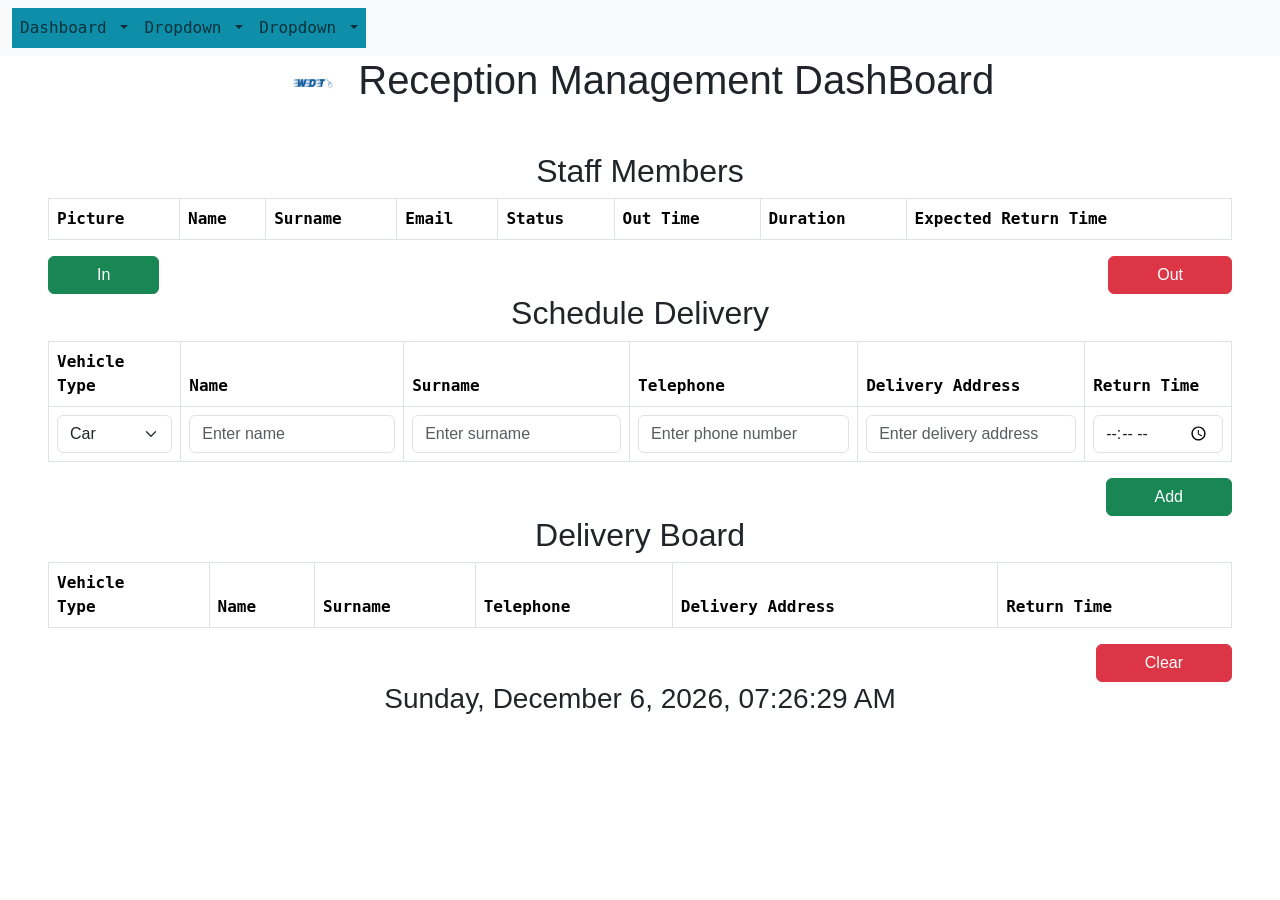
==== Web Application/index.html @ 9bd9b64f "adds to the delivery board. No alert. Needs icon. Clear button not working." ====
<!DOCTYPE html>
<html lang="en">
  <head>
    <meta charset="UTF-8" />
    <meta name="viewport" content="width=device-width, initial-scale=1.0" />
    <title>Reception Managment DashBoard</title>
    <link
      href="https://cdn.jsdelivr.net/npm/bootstrap@5.0.2/dist/css/bootstrap.min.css"
      rel="stylesheet"
      integrity="sha384-EVSTQN3/azprG1Anm3QDgpJLIm9Nao0Yz1ztcQTwFspd3yD65VohhpuuCOmLASjC"
      crossorigin="anonymous"
    />
    <link rel="stylesheet" href="style.css" />
  </head>
  <body>
    <!-- Nav -->
    <nav class="navbar navbar-expand-lg navbar-light bg-light">
      <div class="container-fluid">
        <button
          class="navbar-toggler"
          type="button"
          data-bs-toggle="collapse"
          data-bs-target="#navbarSupportedContent"
          aria-controls="navbarSupportedContent"
          aria-expanded="false"
          aria-label="Toggle navigation"
        >
          <span class="navbar-toggler-icon"></span>
        </button>
        <div class="collapse navbar-collapse" id="navbarSupportedContent">
          <ul class="navbar-nav me-auto mb-2 mb-lg-0">
            <li class="nav-item dropdown">
              <a
                class="nav-link dropdown-toggle"
                href="#"
                id="navbarDropdown1"
                role="button"
                data-bs-toggle="dropdown"
                aria-expanded="false"
              >
                Dashboard
              </a>
            </li>
            <li class="nav-item dropdown">
              <a
                class="nav-link dropdown-toggle"
                href="#"
                id="navbarDropdown2"
                role="button"
                data-bs-toggle="dropdown"
                aria-expanded="false"
              >
                Dropdown
              </a>
              <ul class="dropdown-menu" aria-labelledby="navbarDropdown">
                <li><a class="dropdown-item" href="#">Search</a></li>
                <li><a class="dropdown-item" href="#">Add</a></li>
                <li><a class="dropdown-item" href="#">Remove</a></li>
              </ul>
            </li>
            <li class="nav-item dropdown">
              <a
                class="nav-link dropdown-toggle"
                href="#"
                id="navbarDropdown3"
                role="button"
                data-bs-toggle="dropdown"
                aria-expanded="false"
              >
                Dropdown
              </a>
              <ul class="dropdown-menu" aria-labelledby="navbarDropdown">
                <li><a class="dropdown-item" href="#">Search</a></li>
                <li><a class="dropdown-item" href="#">Add</a></li>
                <li><a class="dropdown-item" href="#">Remove</a></li>
              </ul>
            </li>
          </ul>
        </div>
      </div>
    </nav>

    <!-- DashBoard -->
    <main class="">
      <h1 class="text-center mb-5">
        <img
          src="Company logo.png"
          alt="Company Logo"
          class="me-2"
          style="height: 1em"
        />
        Reception Management DashBoard
      </h1>

      <!--Staff Members-->
      <section class="mx-5">
        <h2 class="text-center">Staff Members</h2>
        <div class="table-responsive">
          <table class="table table-hover table-bordered">
            <thead>
              <tr>
                <th>Picture</th>
                <th>Name</th>
                <th>Surname</th>
                <th>Email</th>
                <th>Status</th>
                <th>Out Time</th>
                <th>Duration</th>
                <th>Expected Return Time</th>
              </tr>
            </thead>
            <tbody id="staffTable">
              <!-- Rows will be added dynamically -->
            </tbody>
          </table>
        </div>
        <div class="d-flex justify-content-between">
          <button id="in-button" type="button" class="btn btn-success px-5">In</button>
          <button type="button" class="btn btn-danger px-5">Out</button>
        </div>
      </section>

      <div id="notification-container"></div>

      <!--Schedule Delivery-->
      <section class="mx-5">
        <h2 class="text-center">Schedule Delivery</h2>
        <div class="table-responsive">
          <table class="table table-bordered table-hover">
            <thead>
              <tr>
                <th>Vehicle Type</th>
                <th>Name</th>
                <th>Surname</th>
                <th>Telephone</th>
                <th>Delivery Address</th>
                <th>Return Time</th>
              </tr>
            </thead>
            <tbody>
              <tr>
                <td>
                  <select class="form-select">
                    <option value="car">Car</option>
                    <option value="motorbike">Motorbike</option>
                  </select>
                </td>
                <td>
                  <input
                    type="text"
                    class="form-control"
                    placeholder="Enter name"
                  />
                </td>
                <td>
                  <input
                    type="text"
                    class="form-control"
                    placeholder="Enter surname"
                  />
                </td>
                <td>
                  <input
                    type="tel"
                    class="form-control"
                    pattern="\d*"
                    placeholder="Enter phone number"
                    required
                  />
                </td>
                <td>
                  <input
                    type="text"
                    class="form-control"
                    placeholder="Enter delivery address"
                  />
                </td>
                <td><input type="time" class="form-control" /></td>
              </tr>
            </tbody>
          </table>
        </div>
        <div class="text-end">
          <button id="addDeliveryBtn" type="button" class="btn btn-success px-5">Add</button>
        </div>
      </section>

      <!--Delivery Board-->
      <section class="mx-5">
        <h2 class="text-center">Delivery Board</h2>
        <div class="table-responsive">
          <table id="deliveryBoard" class="table table-bordered table-hover">
            <thead>
              <tr>
                <th>Vehicle <br>Type</th>
                <th>Name</th>
                <th>Surname</th>
                <th>Telephone</th>
                <th>Delivery Address</th>
                <th>Return Time</th>
              </tr>
            </thead>
            <tbody>
              <!--Added with JS-->
            </tbody>
          </table>
        </div>
        <div class="text-end">
          <button type="button" class="btn btn-danger px-5">Clear</button>
        </div>
      </section>

      <!--Date and time-->
      <section>
        <h3 id="currentDateTime" class="text-center"></h3>
      </section>
    </main>

    <div class="toast-container"></div>

    <!--Java Script-->
    <!-- Bootstrap JS & Popper.js -->
    <script src="https://cdn.jsdelivr.net/npm/@popperjs/core@2.9.3/dist/umd/popper.min.js"></script>
    <script src="https://cdn.jsdelivr.net/npm/bootstrap@5.0.2/dist/js/bootstrap.min.js"></script>
    <!--jQuery-->
    <script src="https://code.jquery.com/jquery-3.6.0.min.js"></script>
    <!--My JS-->
    <script src="wdt_app.js"></script>
  </body>
</html>
---- Web Application/style.css ----
body {
  font-family: Calibri, sans-serif;
  color: #212529;
}

/* navbar */
nav {
  font-family: Consolas, monospace;
}

.nav-item {
  background-color: #0e8ea8;
  color: #fff;
}

.dropdown-item {
  background-color: #83d1e1;
  color: #212529;
}

/* Staff dashboard */
thead {
  font-family: Consolas, monospace;
  background-color: #0e8ea8;
  color: #fff;
}

tbody {
  font-family: Calibri, sans-serif;
  background-color: #83d1e1;
  color: #212529;
}

table td {
  text-align: center;
  vertical-align: middle;
}

/* Toast */
.toast-container {
    position: fixed;
    top: 1rem; /* Adjust the position */
    right: 1rem; /* Toasts will appear on the top-right corner */
    z-index: 1050;
  }
  .toast {
    margin-bottom: 0.5rem; /* Adds space between each toast */
  }
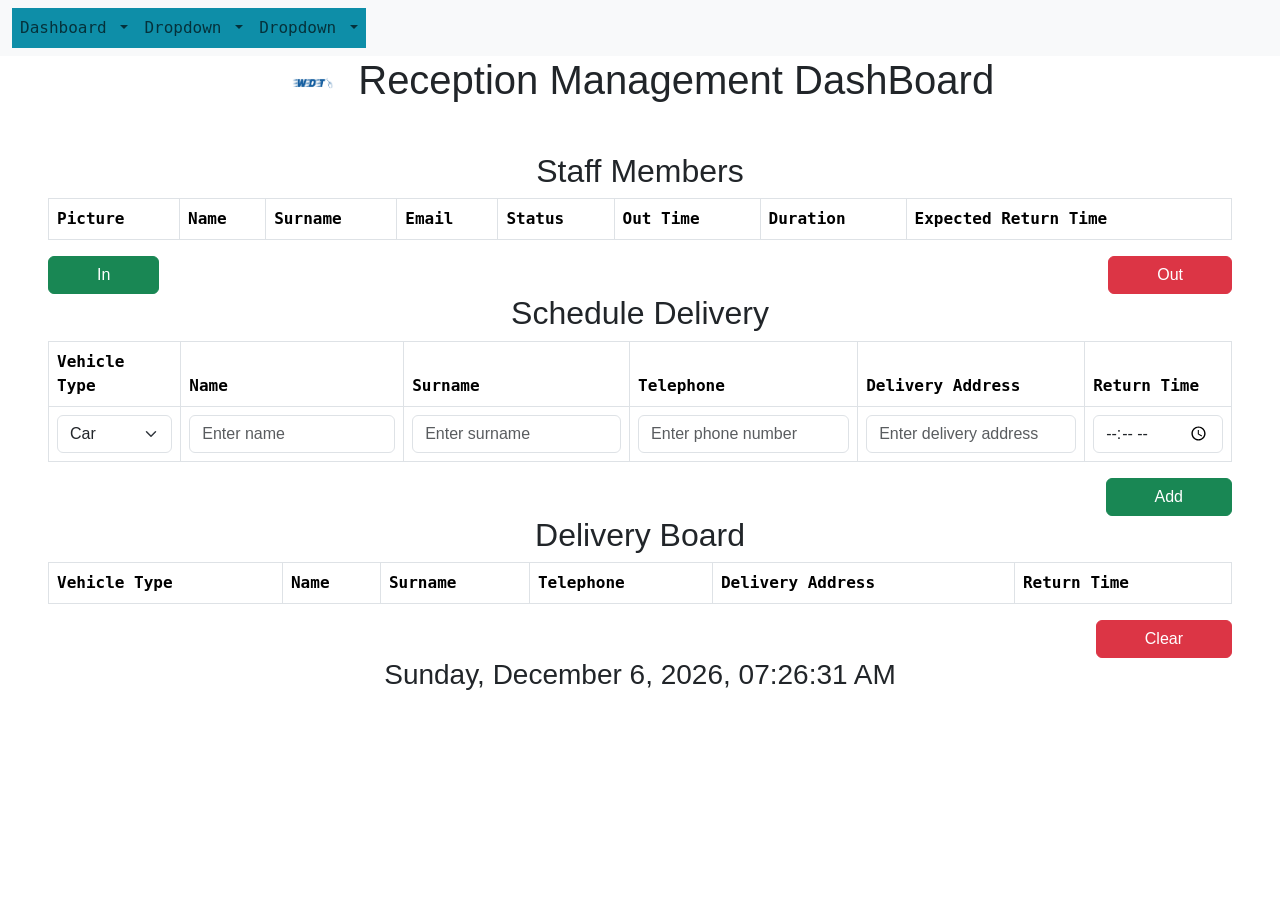
==== commit a97f8e38: "font awsom icons added" ====
--- a/Web Application/index.html
+++ b/Web Application/index.html
@@ -11,6 +11,10 @@
       crossorigin="anonymous"
     />
     <link rel="stylesheet" href="style.css" />
+    <link
+      href="https://cdnjs.cloudflare.com/ajax/libs/font-awesome/5.15.4/css/all.min.css"
+      rel="stylesheet"
+    />
   </head>
   <body>
     <!-- Nav -->
@@ -115,7 +119,9 @@
           </table>
         </div>
         <div class="d-flex justify-content-between">
-          <button id="in-button" type="button" class="btn btn-success px-5">In</button>
+          <button id="in-button" type="button" class="btn btn-success px-5">
+            In
+          </button>
           <button type="button" class="btn btn-danger px-5">Out</button>
         </div>
       </section>
@@ -141,8 +147,8 @@
               <tr>
                 <td>
                   <select class="form-select">
-                    <option value="car">Car</option>
-                    <option value="motorbike">Motorbike</option>
+                    <option value="Car">Car</option>
+                    <option value="Motorbike">Motorbike</option>
                   </select>
                 </td>
                 <td>
@@ -181,7 +187,13 @@
           </table>
         </div>
         <div class="text-end">
-          <button id="addDeliveryBtn" type="button" class="btn btn-success px-5">Add</button>
+          <button
+            id="addDeliveryBtn"
+            type="button"
+            class="btn btn-success px-5"
+          >
+            Add
+          </button>
         </div>
       </section>
 
@@ -192,7 +204,7 @@
           <table id="deliveryBoard" class="table table-bordered table-hover">
             <thead>
               <tr>
-                <th>Vehicle <br>Type</th>
+                <th>Vehicle Type</th>
                 <th>Name</th>
                 <th>Surname</th>
                 <th>Telephone</th>
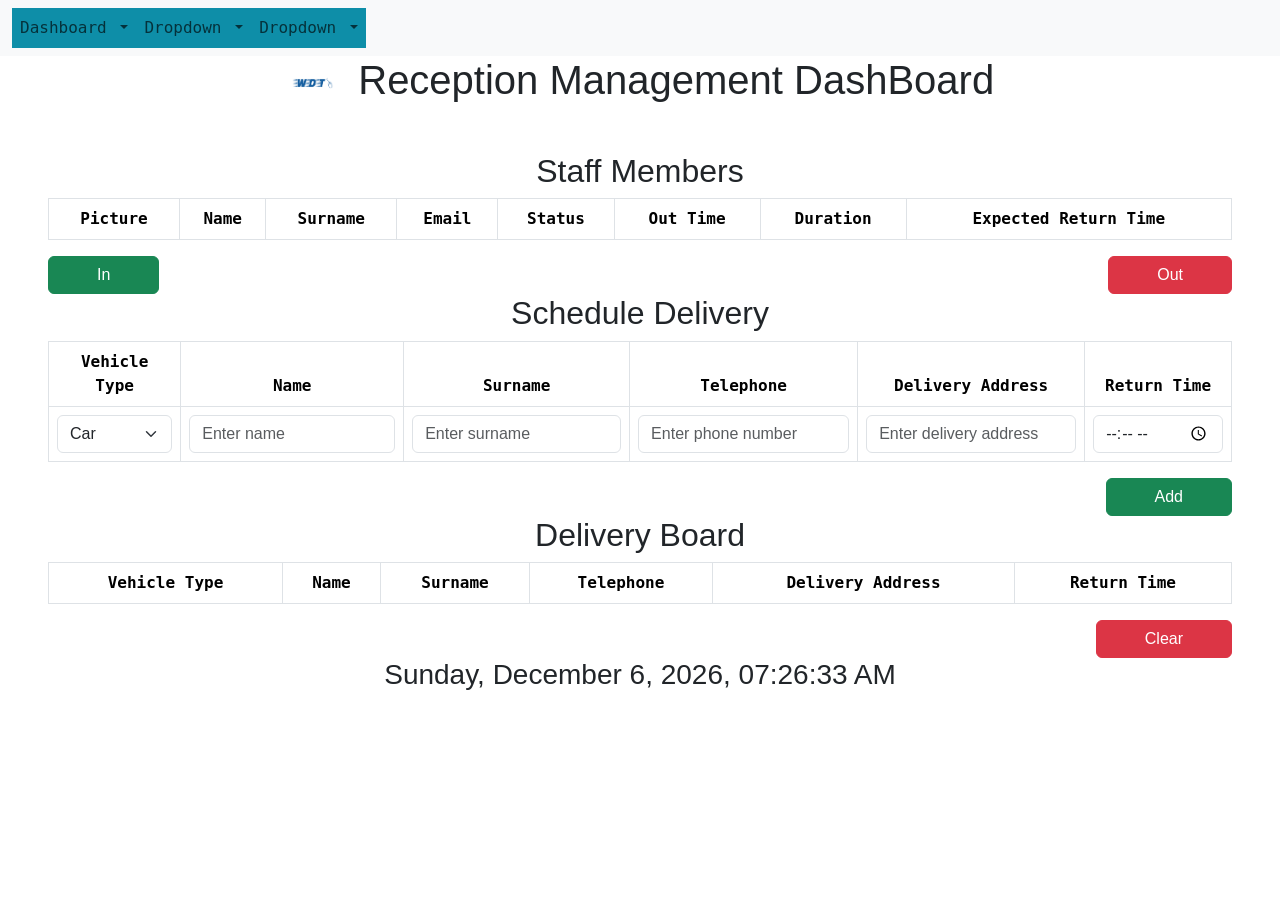
==== commit d9d61e55: "centered all teh text" ====
--- a/Web Application/index.html
+++ b/Web Application/index.html
@@ -103,14 +103,14 @@
           <table class="table table-hover table-bordered">
             <thead>
               <tr>
-                <th>Picture</th>
-                <th>Name</th>
-                <th>Surname</th>
-                <th>Email</th>
-                <th>Status</th>
-                <th>Out Time</th>
-                <th>Duration</th>
-                <th>Expected Return Time</th>
+                <th class="text-center">Picture</th>
+                <th class="text-center">Name</th>
+                <th class="text-center">Surname</th>
+                <th class="text-center">Email</th>
+                <th class="text-center">Status</th>
+                <th class="text-center">Out Time</th>
+                <th class="text-center">Duration</th>
+                <th class="text-center">Expected Return Time</th>
               </tr>
             </thead>
             <tbody id="staffTable">
@@ -135,12 +135,12 @@
           <table class="table table-bordered table-hover">
             <thead>
               <tr>
-                <th>Vehicle Type</th>
-                <th>Name</th>
-                <th>Surname</th>
-                <th>Telephone</th>
-                <th>Delivery Address</th>
-                <th>Return Time</th>
+                <th class="text-center">Vehicle Type</th>
+                <th class="text-center">Name</th>
+                <th class="text-center">Surname</th>
+                <th class="text-center">Telephone</th>
+                <th class="text-center">Delivery Address</th>
+                <th class="text-center">Return Time</th>
               </tr>
             </thead>
             <tbody>
@@ -204,12 +204,12 @@
           <table id="deliveryBoard" class="table table-bordered table-hover">
             <thead>
               <tr>
-                <th>Vehicle Type</th>
-                <th>Name</th>
-                <th>Surname</th>
-                <th>Telephone</th>
-                <th>Delivery Address</th>
-                <th>Return Time</th>
+                <th class="text-center">Vehicle Type</th>
+                <th class="text-center">Name</th>
+                <th class="text-center">Surname</th>
+                <th class="text-center">Telephone</th>
+                <th class="text-center">Delivery Address</th>
+                <th class="text-center">Return Time</th>
               </tr>
             </thead>
             <tbody>
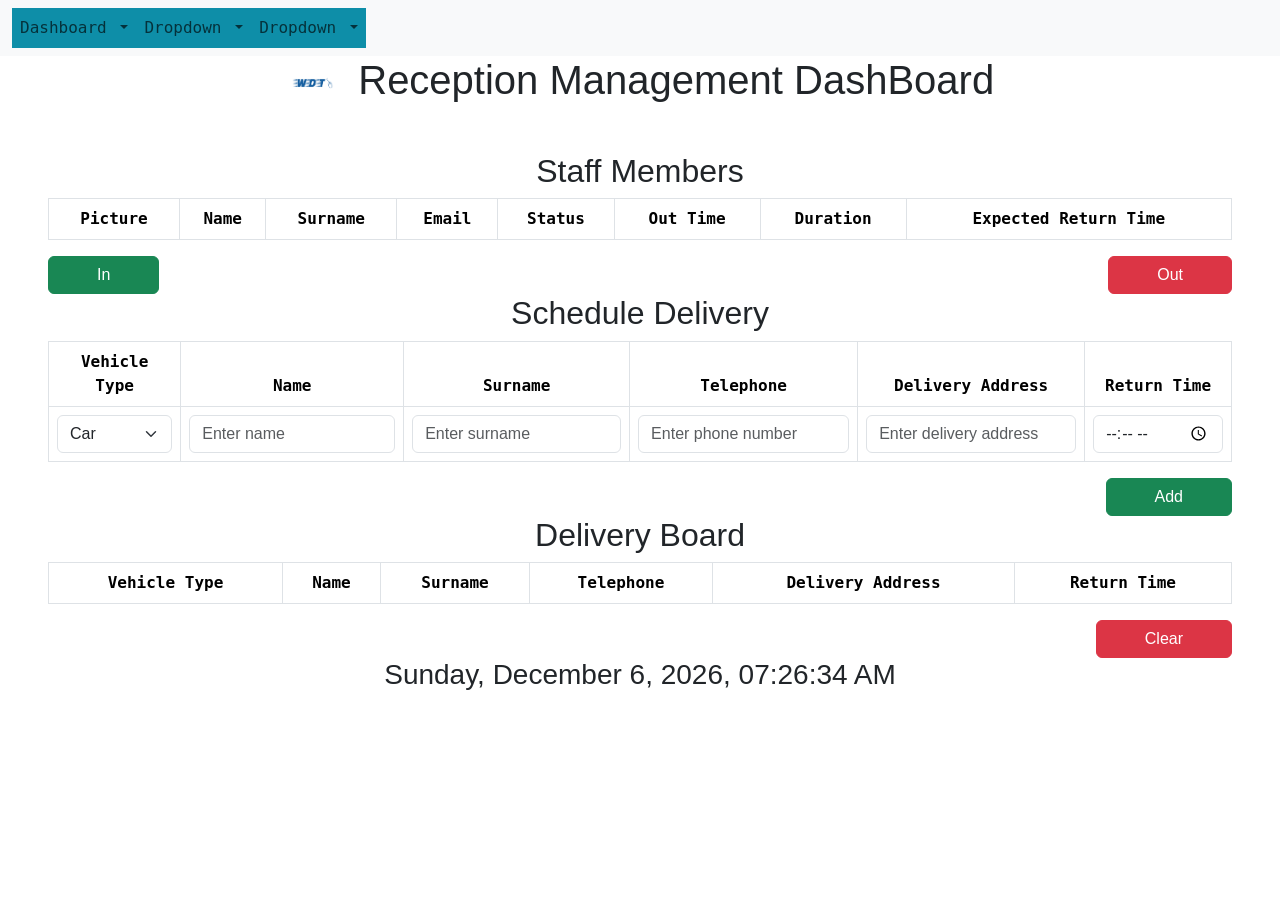
==== commit 059c8133: "clear button activated" ====
--- a/Web Application/index.html
+++ b/Web Application/index.html
@@ -122,7 +122,7 @@
           <button id="in-button" type="button" class="btn btn-success px-5">
             In
           </button>
-          <button type="button" class="btn btn-danger px-5">Out</button>
+          <button id="out-button" type="button" class="btn btn-danger px-5">Out</button>
         </div>
       </section>
 
@@ -218,7 +218,7 @@
           </table>
         </div>
         <div class="text-end">
-          <button type="button" class="btn btn-danger px-5">Clear</button>
+          <button id="clear-button" type="button" class="btn btn-danger px-5">Clear</button>
         </div>
       </section>
 
@@ -228,7 +228,8 @@
       </section>
     </main>
 
-    <div class="toast-container"></div>
+    <div class="toast-container">
+    </div>
 
     <!--Java Script-->
     <!-- Bootstrap JS & Popper.js -->
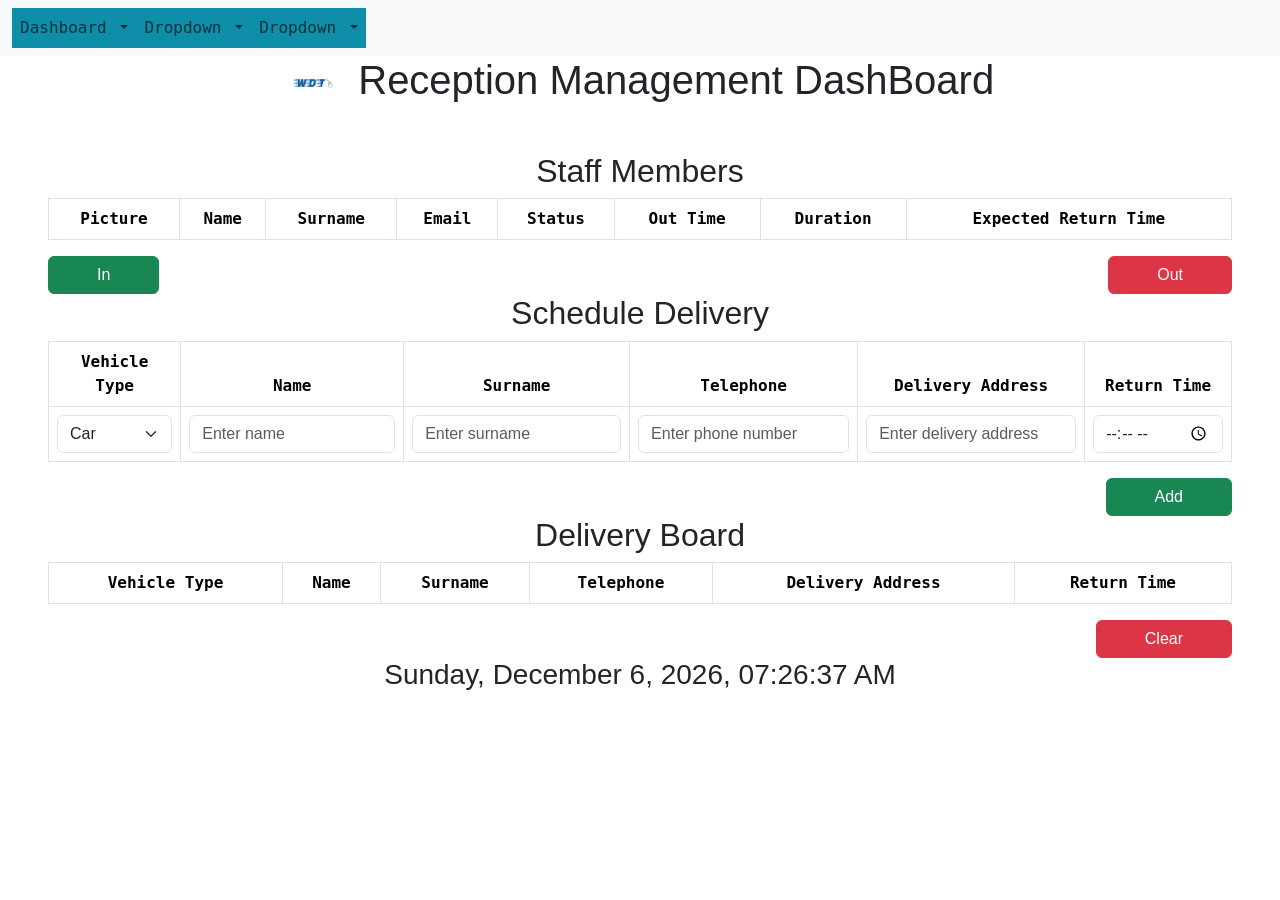
==== commit 9710ab88: "adding new delivery driver" ====
--- a/Web Application/index.html
+++ b/Web Application/index.html
@@ -129,7 +129,7 @@
       <div id="notification-container"></div>
 
       <!--Schedule Delivery-->
-      <section class="mx-5">
+      <section id="scheduleDelivery" class="mx-5 ">
         <h2 class="text-center">Schedule Delivery</h2>
         <div class="table-responsive">
           <table class="table table-bordered table-hover">
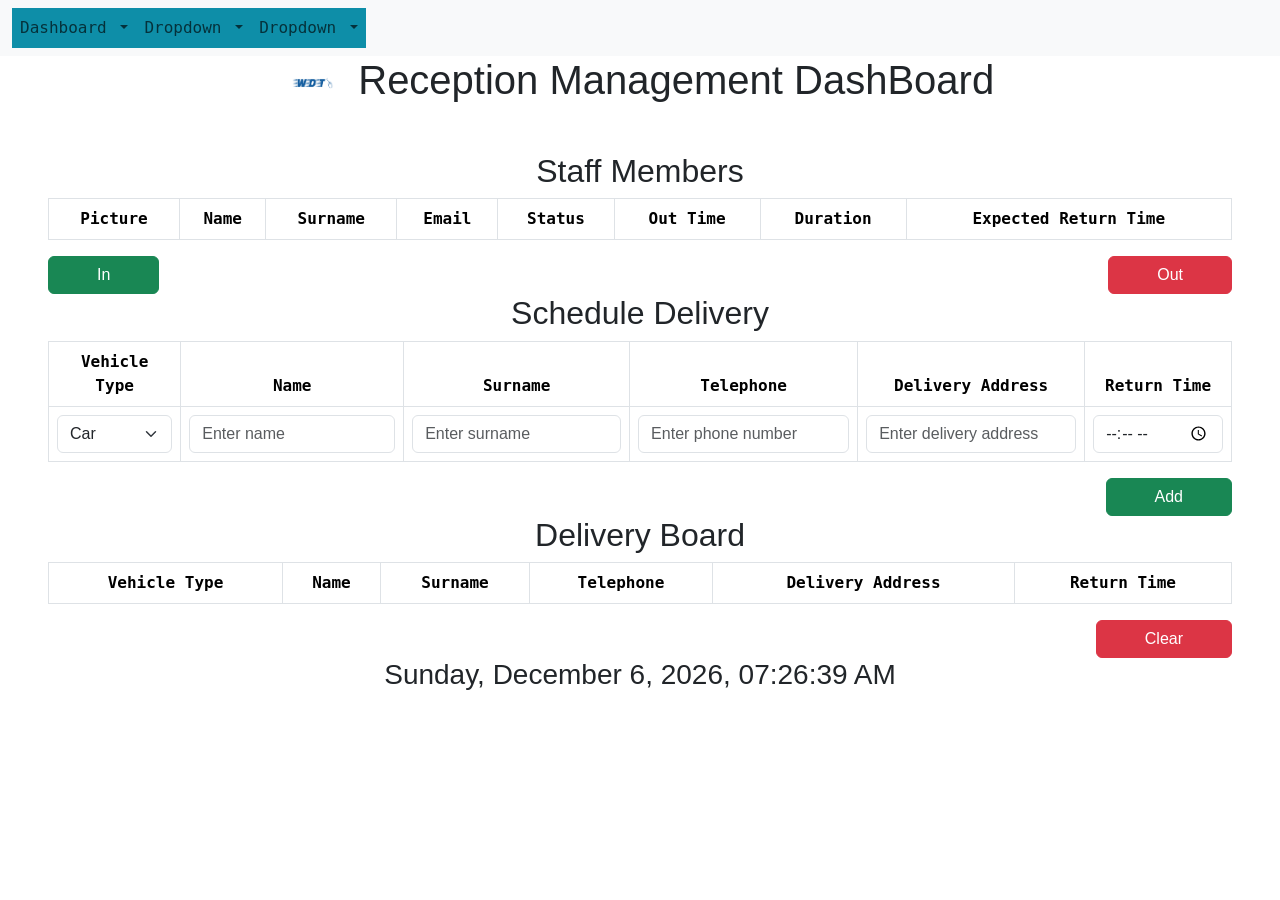
==== commit c335130e: "selecting rows added" ====
--- a/Web Application/index.html
+++ b/Web Application/index.html
@@ -198,7 +198,7 @@
       </section>
 
       <!--Delivery Board-->
-      <section class="mx-5">
+      <section id="deliveryBoard" class="mx-5">
         <h2 class="text-center">Delivery Board</h2>
         <div class="table-responsive">
           <table id="deliveryBoard" class="table table-bordered table-hover">
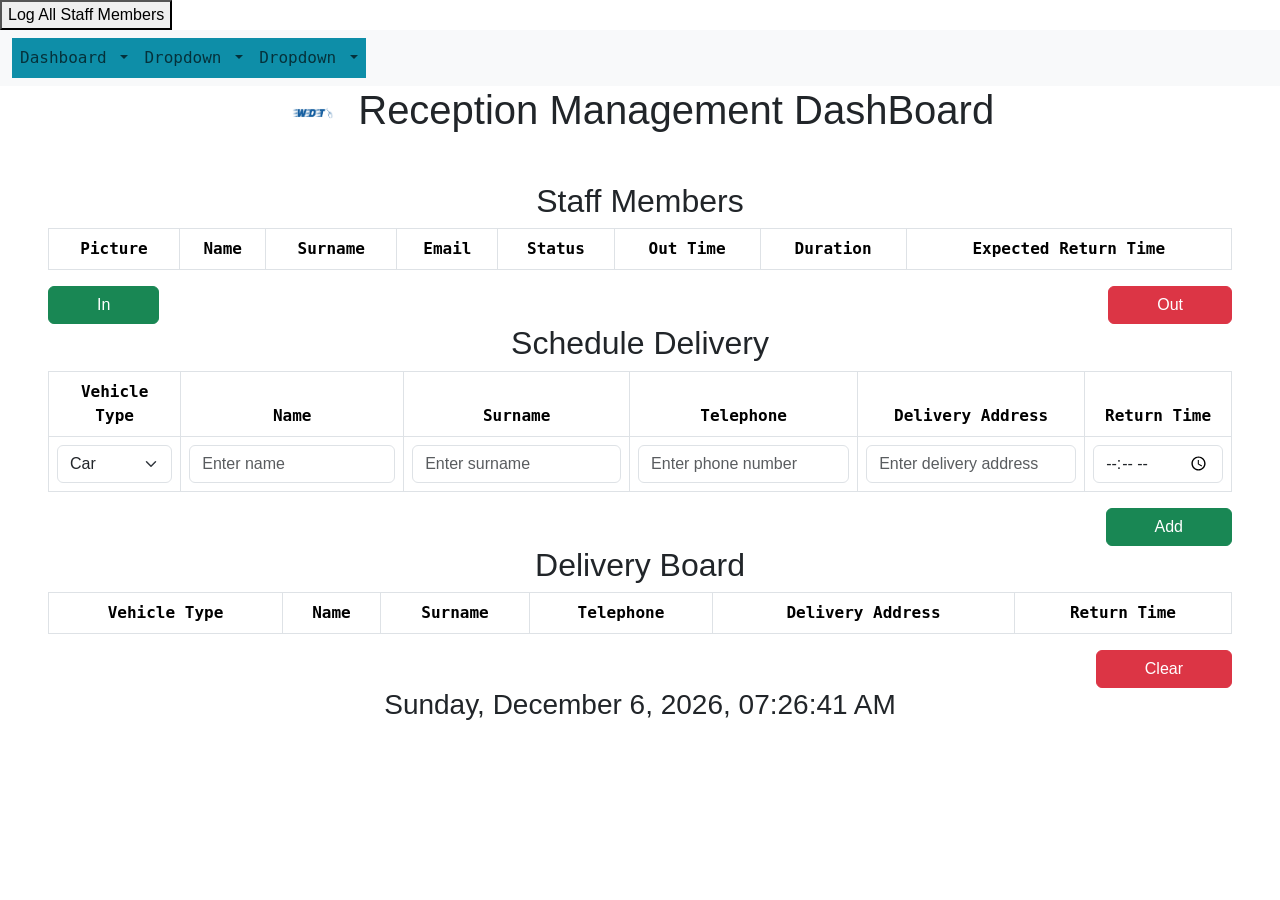
==== commit 433ee401: "objects get updated to out, when set to out" ====
--- a/Web Application/index.html
+++ b/Web Application/index.html
@@ -17,6 +17,8 @@
     />
   </head>
   <body>
+    <button id="log-staff">Log All Staff Members</button>
+
     <!-- Nav -->
     <nav class="navbar navbar-expand-lg navbar-light bg-light">
       <div class="container-fluid">
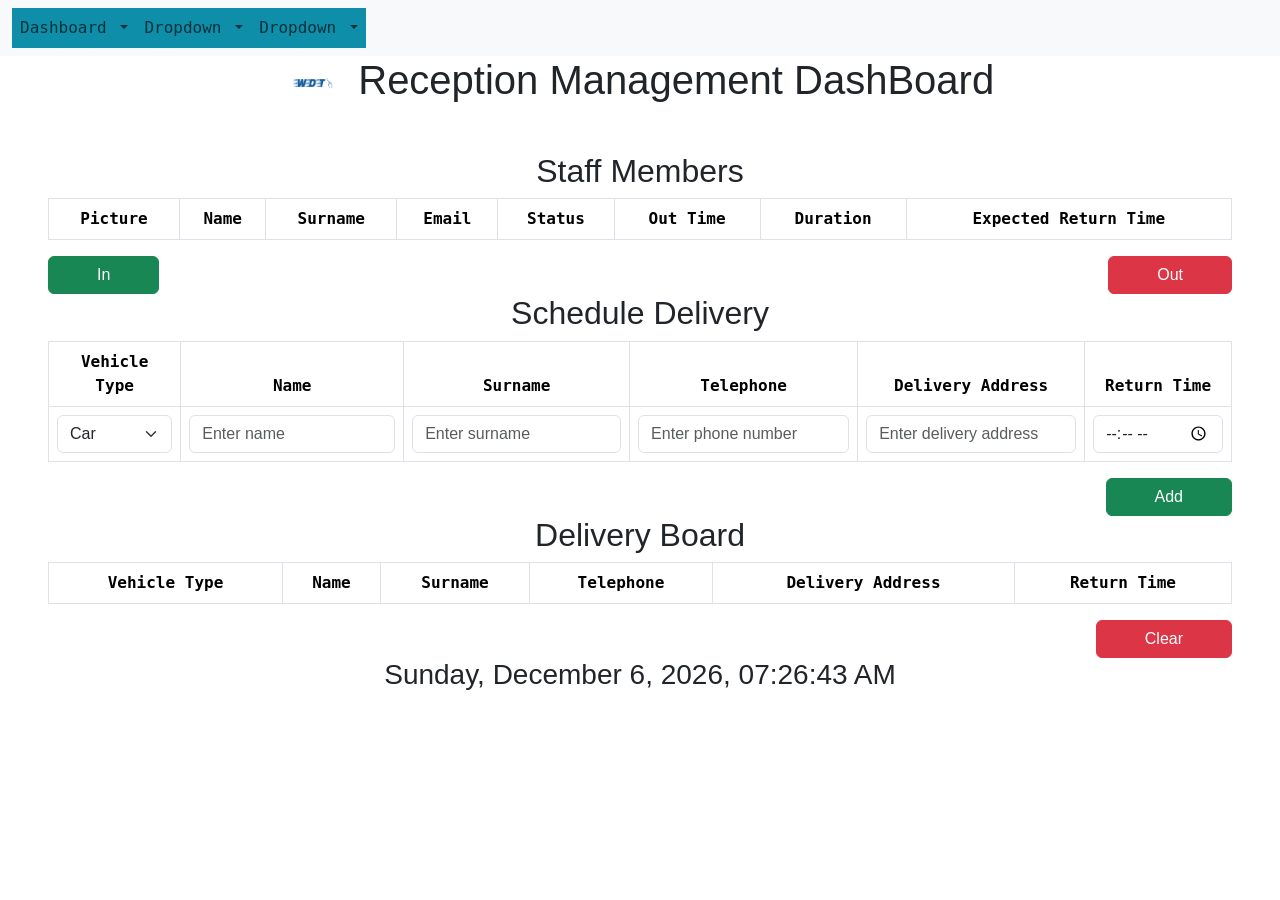
==== commit e78b4fef: "all good with staff late toast" ====
--- a/Web Application/index.html
+++ b/Web Application/index.html
@@ -17,7 +17,6 @@
     />
   </head>
   <body>
-    <button id="log-staff">Log All Staff Members</button>
 
     <!-- Nav -->
     <nav class="navbar navbar-expand-lg navbar-light bg-light">
